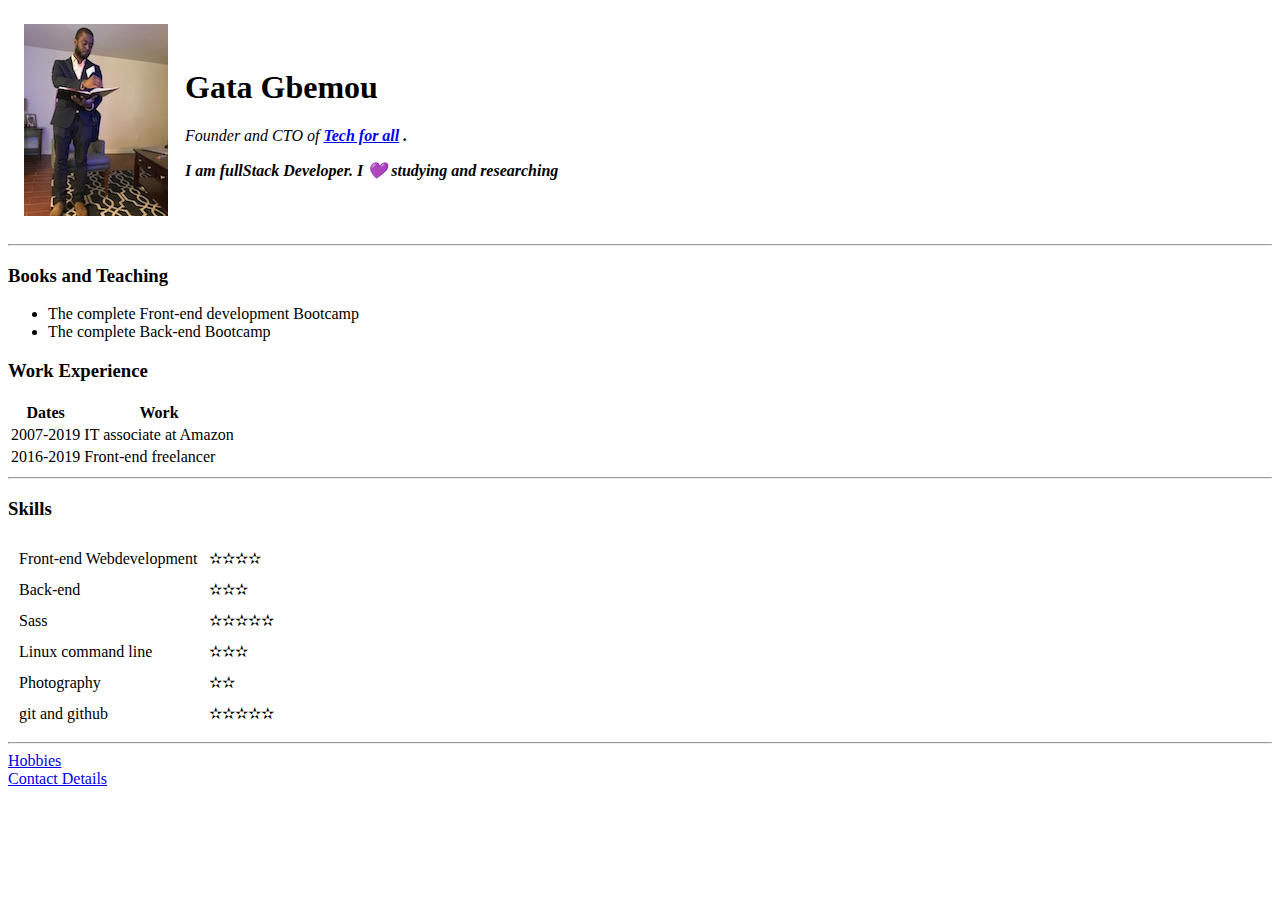
==== index.html @ 090b5fec "Add files via upload" ====
<!Doctype html>
<html lang="en">
<head>
  <meta charset="utf-8">
  <meta name="viewport" content="width=device-whidth, intial-scale=1">
  <title>Gata's profile picture</title>
</head>
<body>
  <table cellspacing="15">
    <tr>

    <td>  <img src="images/gg.JPG" alt="gata's profile picture">
</td>
    <td><h1>Gata Gbemou</h1>
    <p> <em>Founder and CTO of <strong> <a href="http://www.techforall.org/2016/08/tfa-and-rice-university-recognized-by-white-house/"> Tech for all</a> <strong>.<em></p>
      <p> I am fullStack Developer. I 💜 studying and researching </p>
</td>
</tr>
  </table>
<hr>
  <h3>Books and Teaching</h3>
    <ul>
      <li> The complete Front-end development Bootcamp</li>
      <li> The complete Back-end Bootcamp</li>
    </ul>

<h3> Work Experience </h3>
<table>
  <thead>
    <tr>
      <th>Dates</th>

      <th>Work</th>
    </tr>
  </thead>
  <tbody>
    <tr>
      <td>2007-2019</td>

      <td>IT associate at Amazon</td>
    </tr>
    <tr>
      <td>2016-2019</td>

      <td>Front-end freelancer</td>
    </tr>
  </tbody>
</table>
<hr>
<h3>Skills</h3>

    <table cellspacing="10">
      <tr>
        <td>Front-end Webdevelopment</td>
        <td>✫✫✫✫</td>
      </tr>
      <tr>
        <td>Back-end</td>
        <td>✫✫✫</td>
      </tr>

      <tr>
        <td>Sass</td>
        <td>✫✫✫✫✫</td>
      </tr>

      <tr>
        <td>Linux command line</td>
          <td>✫✫✫</td>
      </tr>

      <tr>
        <td>Photography</td>
        <td>✫✫</td>
      </tr>
      <tr>
        <td>git and github</td>
        <td>✫✫✫✫✫</td>
      </tr>




    </table>



<hr>
    <a href="hobbies.html">Hobbies</a>
  </body>
  <footer class="contact">
    <a href="contact-me.html">Contact Details</a>
  </footer>
</html>
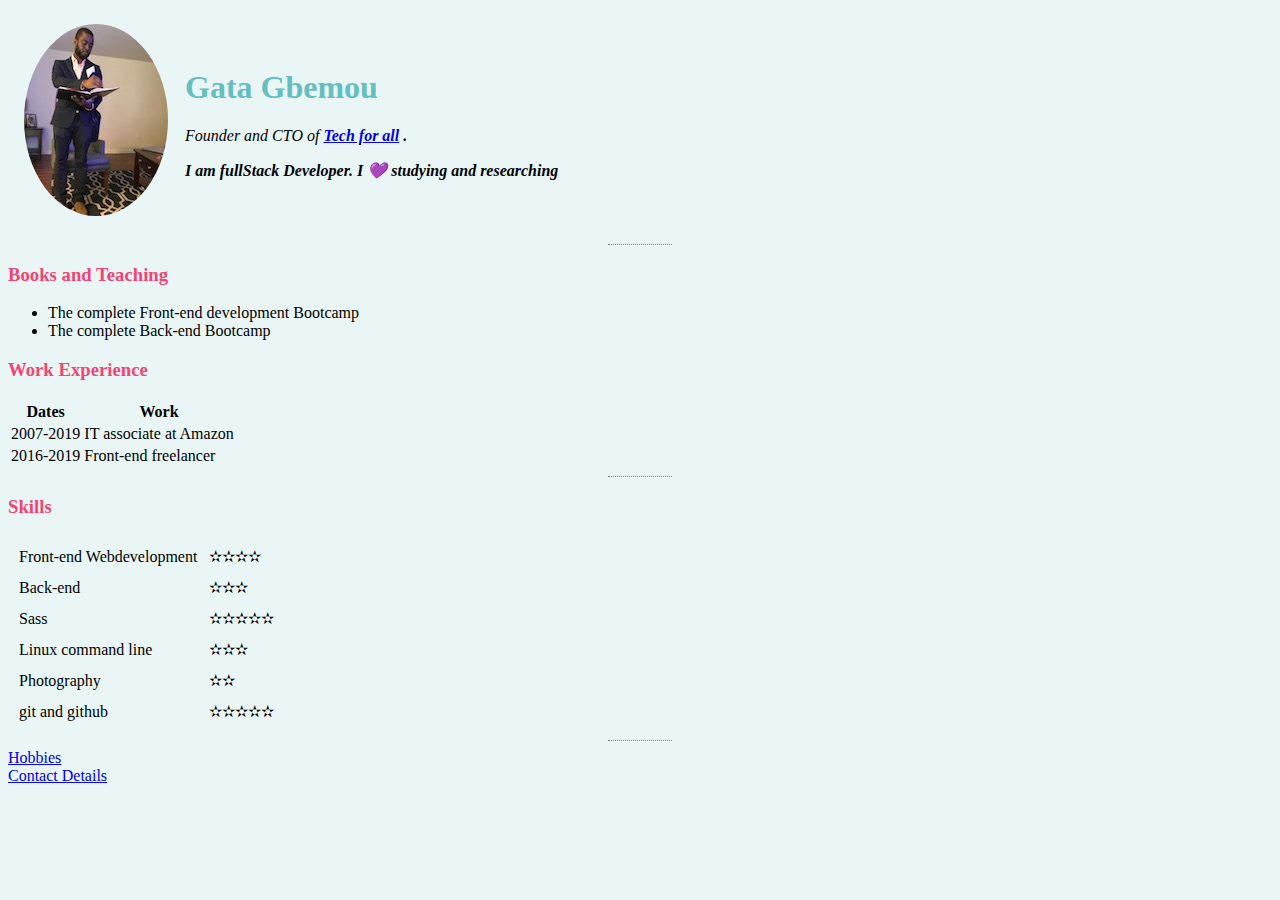
==== commit ef33e3fb: "Add files via upload" ====
--- a/index.html
+++ b/index.html
@@ -4,6 +4,7 @@
   <meta charset="utf-8">
   <meta name="viewport" content="width=device-whidth, intial-scale=1">
   <title>Gata's profile picture</title>
+  <link rel="stylesheet" href="css/styles.css">
 </head>
 <body>
   <table cellspacing="15">
--- a/css/styles.css
+++ b/css/styles.css
@@ -0,0 +1,29 @@
+*{
+  box-sizing: border-box;
+}
+/***hr styling***/
+hr{
+  border-style:none;
+  border-top-style:dotted;
+  border-color:grey;
+  border-with:5px;
+  width:5%;
+}
+body{
+  background-color:#EAF6F6;
+}
+
+/**text color***/
+h1{
+  color:#66BFBF;
+}
+
+h3{
+  color:#f34573;
+}
+
+/***images styling***/
+img {
+  border-radius: 50%;
+  height:70%;
+}
